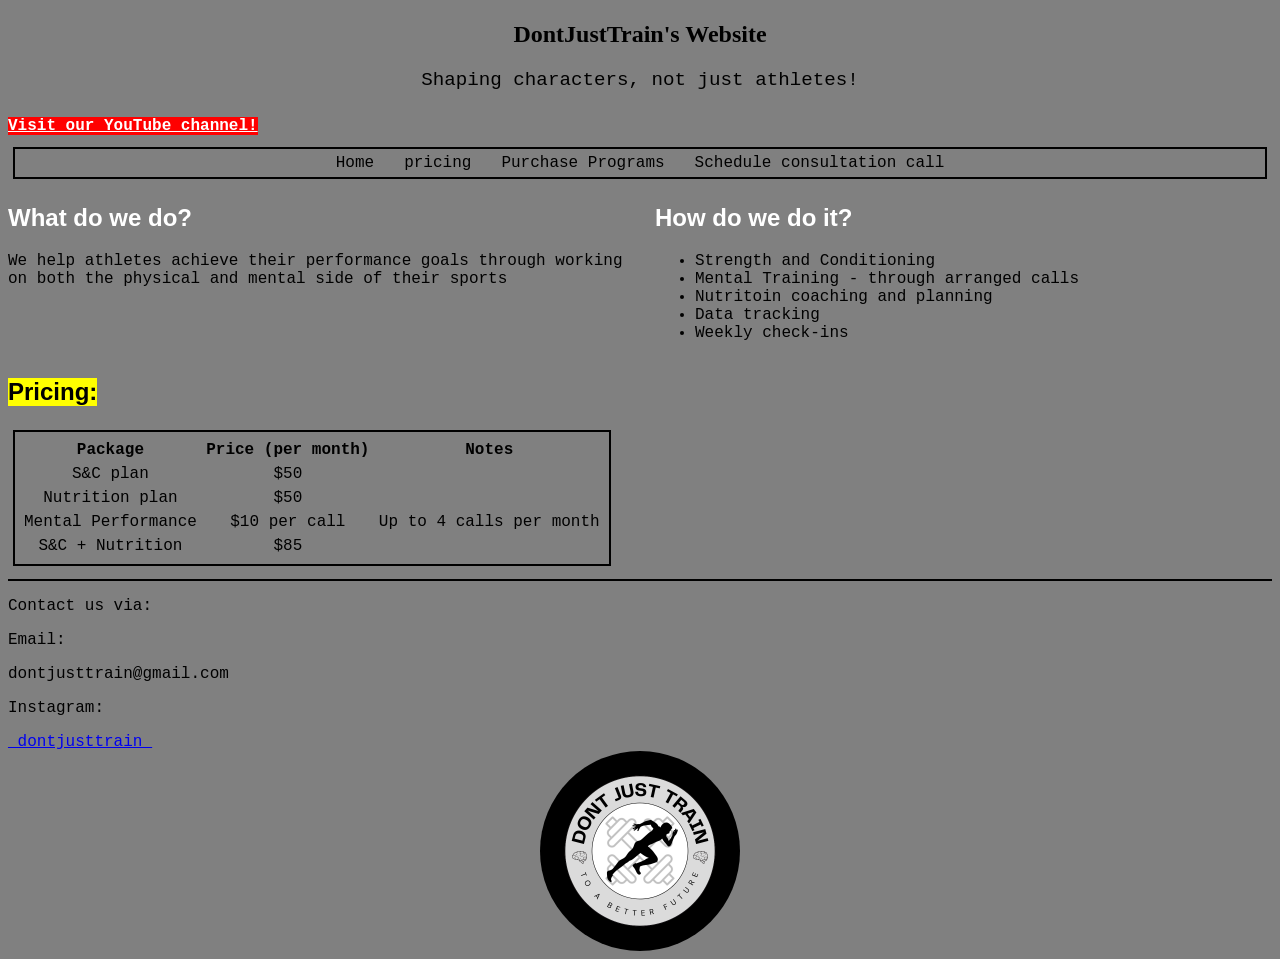
==== index.html @ 204f67bf "removed image paddin, set title line-hieght to 1.2, and created table container div class and set ov" ====
<!DOCTYPE html>
<html lang="en">

  <head>
      <title>DontJustTrain</title>
      <link rel="stylesheet" href="style.css">
      <meta name="viewport" content="width=device-width, initial-scale=1.0">
  </head>

  <body>
    <article>
      <h1>DontJustTrain's Website</h1>
      <p>Shaping characters, not just athletes!</p> 
    </article>

    <header> 
        <a href="https://www.youtube.com/@DontJustTrain">Visit our YouTube channel!</a>
        <nav>
      
            <ul>
                <li>Home</li>
                <li>pricing</li>
                <li>Purchase Programs</li>
                <li>Schedule consultation call</li>
            </ul>
      
        </nav>

    </header>

    <main>

      <article>
        <h2>What do we do?</h2>
        <p>We help athletes achieve their performance goals through working 
        on both the physical and mental side of their sports</p>
      </article>

      <article>
        <h2>How do we do it?</h2>
        <ul>
          <li>Strength and Conditioning</li>
          <li>Mental Training - through arranged calls</li>
          <li>Nutritoin coaching and planning</li>
          <li>Data tracking</li>
          <li>Weekly check-ins</li>
        </ul>
      </article>

    </main>  
      <div class="table-container">
        <section>
          <h2>Pricing:</h2>
          <table>
            <tr>
              <th>Package</th>
              <th>Price (per month)</th>
              <th>Notes</th>
            </tr>

            <tr>
              <td>S&C plan </td>
              <td>$50</td>
            </tr>

            <tr>
              <td>Nutrition plan</td>
              <td>$50</td>
            </tr>

            <tr>
              <td>Mental Performance</td>
              <td>$10 per call</td>
              <td>Up to 4 calls per month</td>
            </tr>

            <tr>
              <td>S&C + Nutrition</td>
              <td>$85</td>
            </tr>
          </table>
        </section>
      </div>

    <footer>

      <hr>

      <p>Contact us via:</p>

      <section>
        <p>Email:</p>
        <p>dontjusttrain@gmail.com</p>
      </section>
      
      <section>
        <p>Instagram:</p>
        <a href="https://www.instagram.com/_dontjusttrain_/">_dontjusttrain_</a>
      </section>

      <img src="images/djt-logo.png" alt="DontJustTrain's logo">

    </footer> 


  </body>

</html>
---- style.css ----
body{
    background-color: gray;
    
}

body{
    font-family: 'Courier New', Courier, monospace;
    font-size: medium;
}

body h2{
    font-family: 'Franklin Gothic Medium', 'Arial Narrow', Arial, sans-serif;
}

body article h1{
    font-family: "Georgia", "Times New Roman";
    line-height: 1.2;
    text-align: center;

}

body > article p{
    text-align: center;
    font-size: larger;

}

body > header a{
    background-color: red;
    color: white;
    line-height: 200%;
    font-weight: bolder;
}

body > header a:hover {
    background-color: black;
    color: yellow;
}

body header nav ul {
    display: flex;
    flex-wrap: wrap;
    justify-content: center;
    list-style-type: none;
    gap: 30px;
    border: 2px solid black;
    padding: 5px;
    margin: 5px;
}

main {
    display: flex;
    gap: 30px;
}

main article {
    flex: 1;
}

main h2{
    color: white;
}

section h2{
    display: inline-block;
    background-color: yellow;
}

.table-container {
    overflow-x: auto;
}

body section table{
    border: 2px solid black;
    padding: 5px;
    margin: 5px;
}

body section th,
body section td {
    min-width: 170px;
    padding: 2px;
    text-align: center;
}

body footer hr{
    border: 1px solid black;
}

body footer section a:hover {
    background-color: black;
    color: yellow;
}

body footer img {
    border-radius: 100%;
    width: 200px;
    max-width: 100%;
    height: auto;
    box-sizing: border-box;
    display: block;
    margin: 0 auto;
}

@media (max-width: 600px) {
    main {
        flex-direction: column;
    }

    body header nav ul {
        gap: 10px;
        padding: 10px;
    }
}
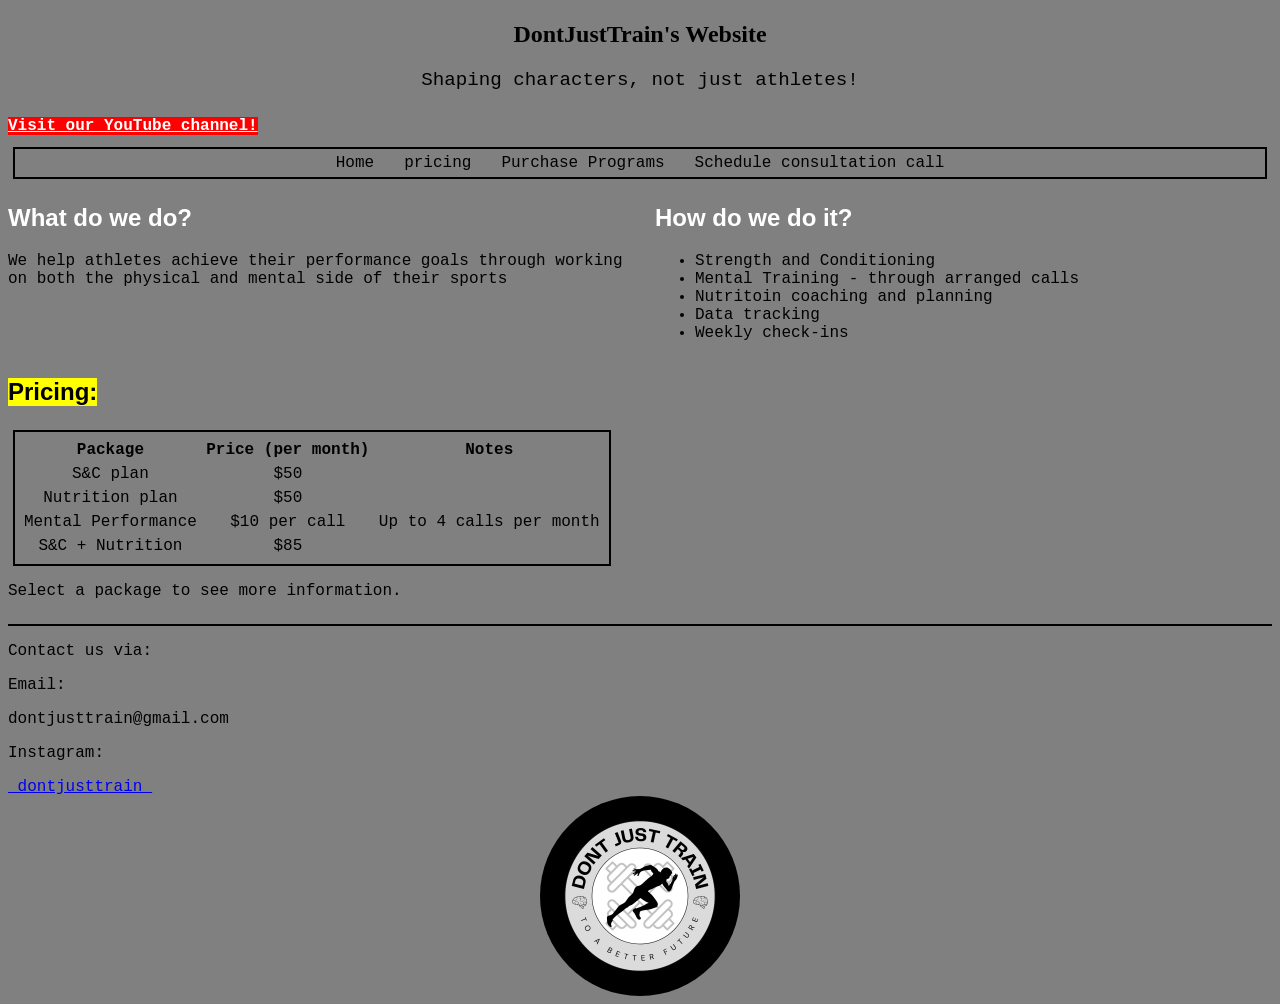
==== commit b6d439b8: "updated html table by adding classes to be bale to select them using query selector & added a paragr" ====
--- a/index.html
+++ b/index.html
@@ -5,6 +5,7 @@
       <title>DontJustTrain</title>
       <link rel="stylesheet" href="style.css">
       <meta name="viewport" content="width=device-width, initial-scale=1.0">
+      <script src="script.js" defer></script>
   </head>
 
   <body>
@@ -53,32 +54,35 @@
           <h2>Pricing:</h2>
           <table>
             <tr>
-              <th>Package</th>
-              <th>Price (per month)</th>
-              <th>Notes</th>
+                <th>Package</th>
+                <th>Price (per month)</th>
+                <th>Notes</th>
             </tr>
 
-            <tr>
-              <td>S&C plan </td>
-              <td>$50</td>
+            <tr class="service-option" data-price="50">
+                <td>S&C plan</td>
+                <td>$50</td>
             </tr>
 
-            <tr>
-              <td>Nutrition plan</td>
-              <td>$50</td>
+            <tr class="service-option" data-price="50">
+                <td>Nutrition plan</td>
+                <td>$50</td>
             </tr>
 
-            <tr>
-              <td>Mental Performance</td>
-              <td>$10 per call</td>
-              <td>Up to 4 calls per month</td>
+            <tr class="service-option" data-price="10">
+                <td>Mental Performance</td>
+                <td>$10 per call</td>
+                <td>Up to 4 calls per month</td>
             </tr>
 
-            <tr>
-              <td>S&C + Nutrition</td>
-              <td>$85</td>
+            <tr class="service-option" data-price="85">
+                <td>S&C + Nutrition</td>
+                <td>$85</td>
             </tr>
-          </table>
+        </table>
+
+        <p id="selection-message">Select a package to see more information.</p>
+
         </section>
       </div>
 
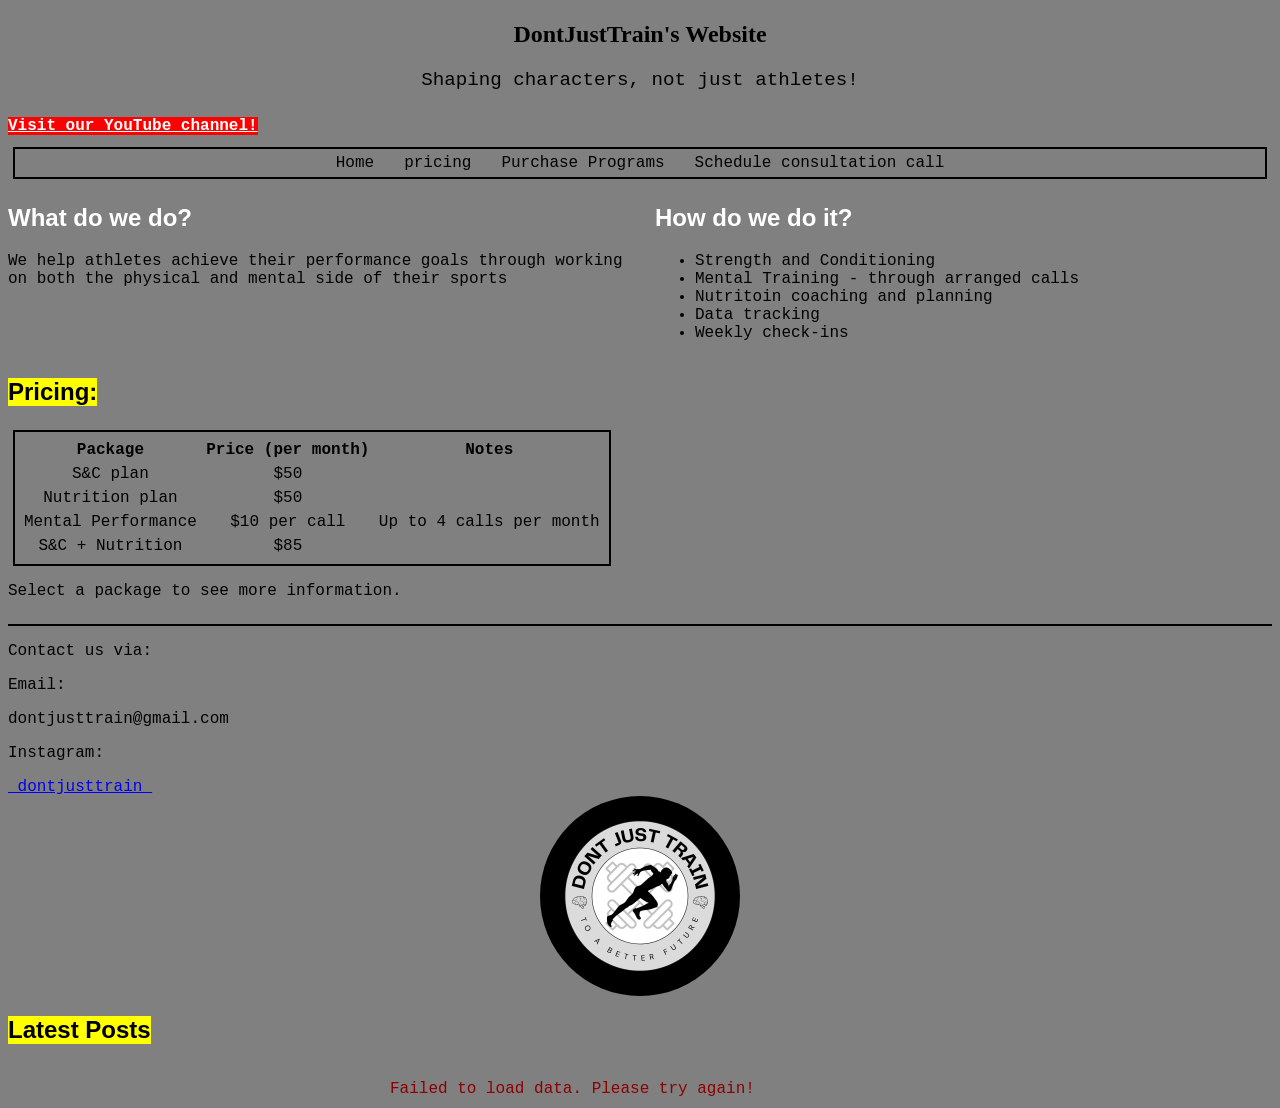
==== commit 1683277f: "added loading, success and error states" ====
--- a/index.html
+++ b/index.html
@@ -6,6 +6,7 @@
       <link rel="stylesheet" href="style.css">
       <meta name="viewport" content="width=device-width, initial-scale=1.0">
       <script src="script.js" defer></script>
+      <script src="api.js" defer></script>
   </head>
 
   <body>
@@ -15,14 +16,14 @@
     </article>
 
     <header> 
-        <a href="https://www.youtube.com/@DontJustTrain">Visit our YouTube channel!</a>
+        <a class="youtube-link" href="https://www.youtube.com/@DontJustTrain">Visit our YouTube channel!</a>
         <nav>
       
             <ul>
-                <li>Home</li>
-                <li>pricing</li>
-                <li>Purchase Programs</li>
-                <li>Schedule consultation call</li>
+                <li><a class = "headerButtons" href ="index.html">Home</a></li>
+                <li><a class = "headerButtons">pricing</a></li>
+                <li><a class = "headerButtons"> Purchase Programs</a></li>
+                <li><a class= "headerButtons" href="consultation.html">Schedule consultation call</a></li>
             </ul>
       
         </nav>
@@ -106,6 +107,20 @@
 
     </footer> 
 
+    <section id="api-section">
+      
+      <h2>Latest Posts</h2>
+
+      <p id="loading-message">Loading posts...</p>
+
+      <p id="error-message"></p>
+
+      <div id="posts-container"></div>
+      
+
+    </section>
+
+
 
   </body>
 
--- a/style.css
+++ b/style.css
@@ -25,16 +25,25 @@
 
 }
 
-body > header a{
+body > header .youtube-link{
     background-color: red;
     color: white;
     line-height: 200%;
     font-weight: bolder;
 }
 
-body > header a:hover {
+body > header .headerButtons {
+    color: black;
+    text-decoration: none;
+}
+
+body > header .youtube-link:hover {
     background-color: black;
     color: yellow;
+}
+
+body > header .headerButtons:hover{
+    text-decoration: underline;
 }
 
 body header nav ul {
@@ -111,4 +120,89 @@
         gap: 10px;
         padding: 10px;
     }
+}
+
+/*Events and document object models*/
+.service-option.selected {
+    background-color: yellow;
+    font-weight: bold;
+}
+
+.service-option {
+    cursor: pointer;
+}
+
+.service-option.highlighted {
+    font-size: larger;
+}
+
+/* Consultation form layout */
+#consultation-form {
+    display: flex;
+    flex-direction: column;
+    gap: 10px;
+
+    max-width: 500px;
+    margin: 30px auto;
+    padding: 25px;
+
+    background-color: white;
+    border: 2px solid black;
+    border-radius: 10px;
+    box-sizing: border-box;
+}
+
+/* Form labels */
+#consultation-form > label {
+    font-weight: bold;
+    margin-top: 10px;
+}
+
+/* Text inputs and dropdown */
+#consultation-form input[type="text"],
+#consultation-form input[type="email"],
+#consultation-form select,
+#consultation-form textarea {
+    width: 100%;
+    padding: 10px;
+    box-sizing: border-box;
+    font-family: inherit;
+    font-size: 1rem;
+}
+
+/* Radio button groups */
+.radio-option {
+    display: flex;
+    align-items: center;
+    gap: 8px;
+}
+
+.radio-option label {
+    cursor: pointer;
+}
+
+/* Submit button */
+#consultation-form button {
+    margin-top: 15px;
+    padding: 12px;
+    font-family: inherit;
+    font-size: 1rem;
+    font-weight: bold;
+    cursor: pointer;
+}
+
+/* Feedback messages */
+#error-message,
+#success-message {
+    max-width: 500px;
+    margin: 10px auto;
+    overflow-wrap: anywhere;
+}
+
+#error-message {
+    color: darkred;
+}
+
+#success-message {
+    color: darkgreen;
 }
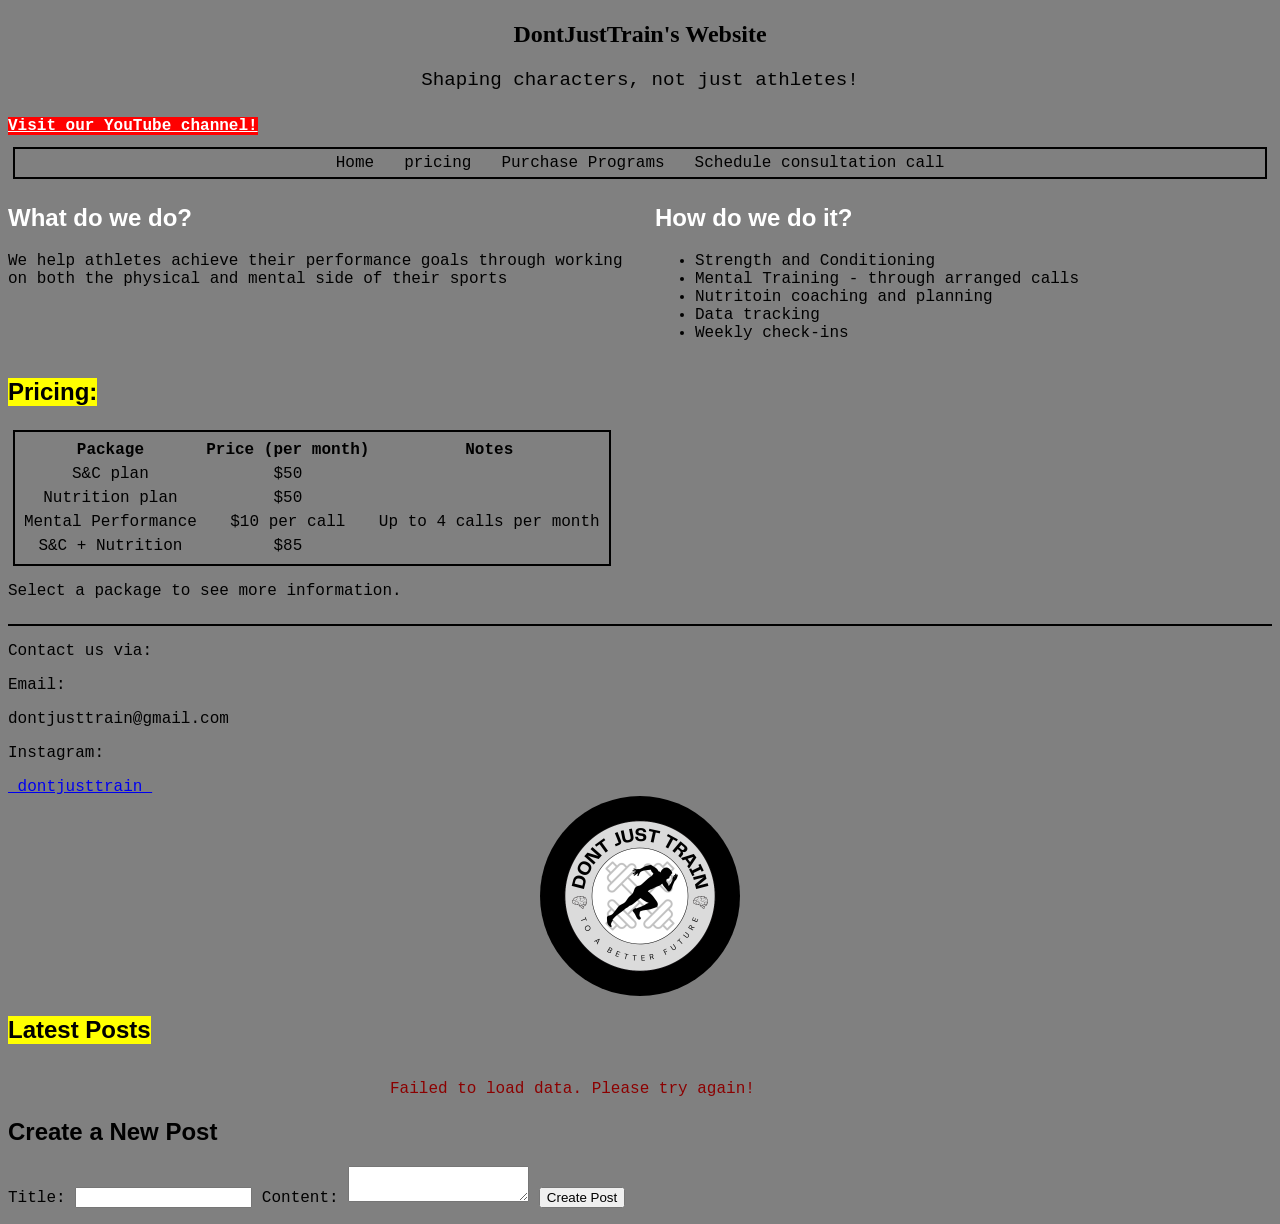
==== commit 217cb637: "made a post request" ====
--- a/index.html
+++ b/index.html
@@ -108,7 +108,7 @@
     </footer> 
 
     <section id="api-section">
-      
+
       <h2>Latest Posts</h2>
 
       <p id="loading-message">Loading posts...</p>
@@ -120,6 +120,20 @@
 
     </section>
 
+    <h2>Create a New Post</h2>
+
+    <form id="post-form">
+      <label for="post-title">Title:</label>
+      <input type="text" id="post-title" required>
+
+      <label for="post-body">Content:</label>
+      <textarea id="post-body" required></textarea>
+
+      <button type="submit">Create Post</button>
+      </form>
+
+    <p id="post-message"></p>
+
 
 
   </body>
